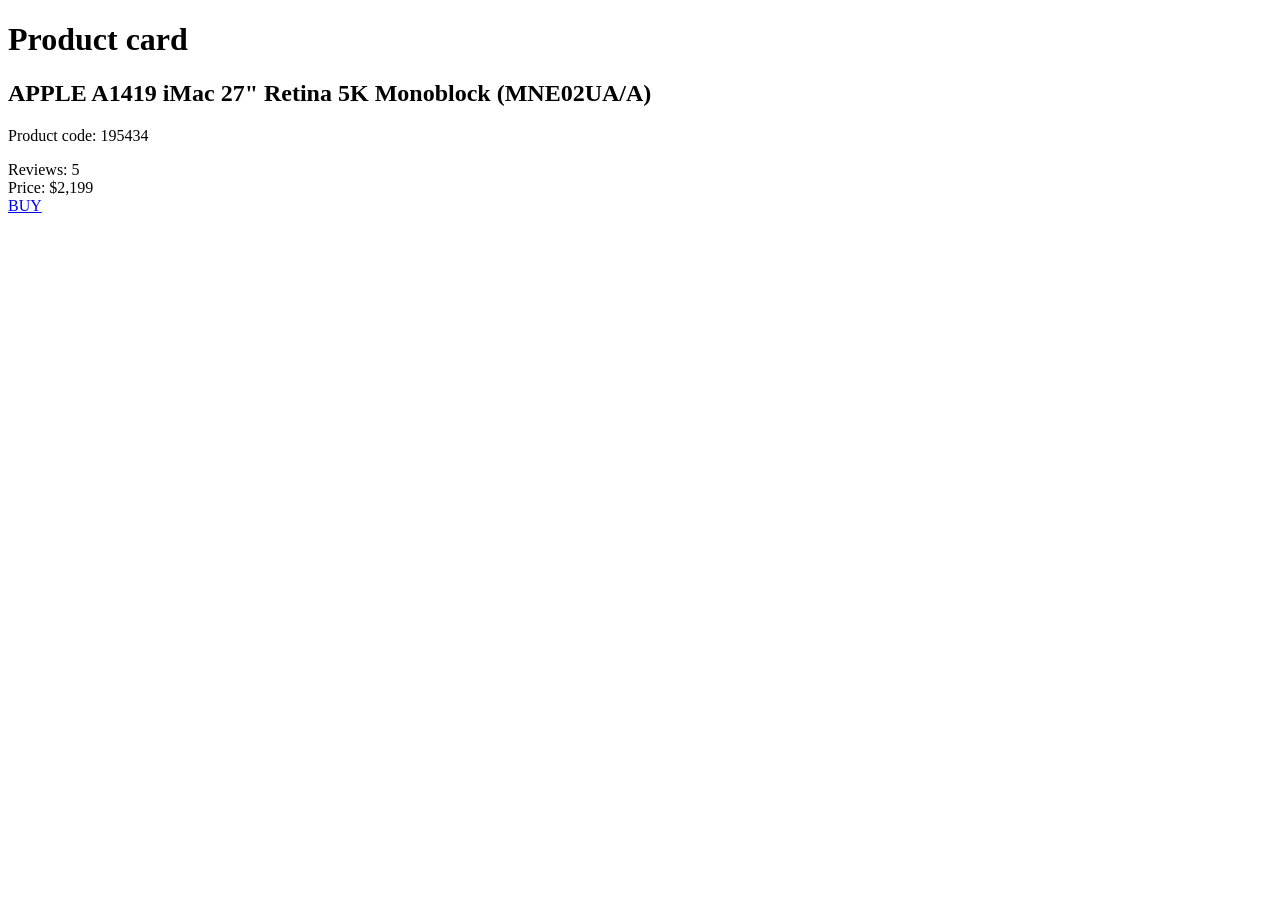
==== src/index.html @ 747be09f "card" ====
<!doctype html>
<html lang="en">

<head>
  <meta charset="UTF-8" />
  <meta name="viewport" content="width=device-width, initial-scale=1.0" />
  <title>Product card</title>

  <link href="https://fonts.googleapis.com/css2?family=Roboto:wght@400;500;700&display=swap" rel="stylesheet" />

  <link rel="stylesheet" href="./styles/index.scss" />
</head>

<body>
  <h1>Product card</h1>

  <section class="products">
    <div class="card" data-qa="card">
      <div class="card__image"></div>

      <h2 class="card__title">
        APPLE A1419 iMac 27" Retina 5K Monoblock (MNE02UA/A)
      </h2>

      <p class="card__code">Product code: 195434</p>

      <div class="card__stars">
        <div class="stars">
          <span class="stars__star stars__star--active"></span>
          <span class="stars__star stars__star--active"></span>
          <span class="stars__star stars__star--active"></span>
          <span class="stars__star stars__star--active"></span>
          <span class="stars__star"></span>
        </div>

        <span class="card__reviews">Reviews: 5</span>
      </div>

      <div class="card__price">
        <span class="card__price-label">Price:</span>
        <span class="card__price-value">$2,199</span>
      </div>

      <a href="#" class="card__buy" data-qa="hover">
        BUY
      </a>
    </div>
  </section>

  <script src="./main.js"></script>
</body>

</html>
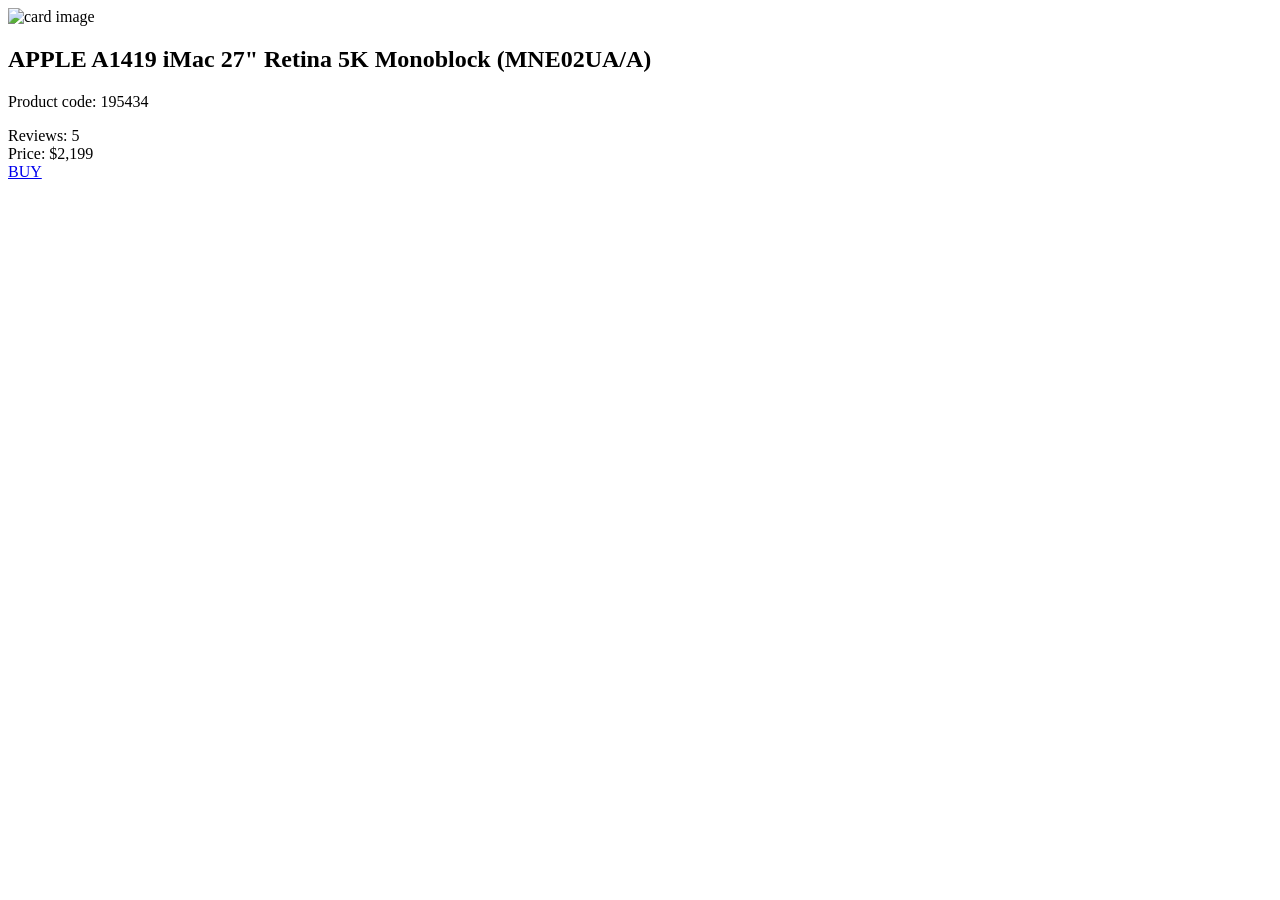
==== commit 746a4c61: "card" ====
--- a/src/index.html
+++ b/src/index.html
@@ -1,53 +1,70 @@
 <!doctype html>
 <html lang="en">
+  <head>
+    <meta charset="UTF-8" />
+    <meta
+      name="viewport"
+      content="width=device-width, initial-scale=1.0"
+    />
+    <title>Product card</title>
 
-<head>
-  <meta charset="UTF-8" />
-  <meta name="viewport" content="width=device-width, initial-scale=1.0" />
-  <title>Product card</title>
+    <link
+      href="https://fonts.googleapis.com/css2?family=Roboto:wght@400;500;700&display=swap"
+      rel="stylesheet"
+    />
 
-  <link href="https://fonts.googleapis.com/css2?family=Roboto:wght@400;500;700&display=swap" rel="stylesheet" />
+    <link
+      rel="stylesheet"
+      href="./styles/index.scss"
+    />
+  </head>
 
-  <link rel="stylesheet" href="./styles/index.scss" />
-</head>
+  <body>
+    <section class="products">
+      <div
+        class="card"
+        data-qa="card"
+      >
+        <img
+          src="./images/imac.jpeg"
+          alt="card image"
+          class="card__image"
+        />
 
-<body>
-  <h1>Product card</h1>
+        <h2 class="card__title">
+          APPLE A1419 iMac 27" Retina 5K Monoblock (MNE02UA/A)
+        </h2>
 
-  <section class="products">
-    <div class="card" data-qa="card">
-      <div class="card__image"></div>
+        <p class="card__code">Product code: 195434</p>
 
-      <h2 class="card__title">
-        APPLE A1419 iMac 27" Retina 5K Monoblock (MNE02UA/A)
-      </h2>
+        <div class="card__stars">
+          <div class="stars">
+            <span class="stars__star stars__star--active"></span>
+            <span class="stars__star stars__star--active"></span>
+            <span class="stars__star stars__star--active"></span>
+            <span class="stars__star stars__star--active"></span>
+            <span class="stars__star"></span>
+          </div>
 
-      <p class="card__code">Product code: 195434</p>
-
-      <div class="card__stars">
-        <div class="stars">
-          <span class="stars__star stars__star--active"></span>
-          <span class="stars__star stars__star--active"></span>
-          <span class="stars__star stars__star--active"></span>
-          <span class="stars__star stars__star--active"></span>
-          <span class="stars__star"></span>
+          <span class="card__reviews">Reviews: 5</span>
         </div>
 
-        <span class="card__reviews">Reviews: 5</span>
+        <div class="card__price">
+          <span class="card__price-label">Price:</span>
+
+          <span class="card__price-value">$2,199</span>
+        </div>
+
+        <a
+          href="#"
+          class="card__buy"
+          data-qa="hover"
+        >
+          BUY
+        </a>
       </div>
+    </section>
 
-      <div class="card__price">
-        <span class="card__price-label">Price:</span>
-        <span class="card__price-value">$2,199</span>
-      </div>
-
-      <a href="#" class="card__buy" data-qa="hover">
-        BUY
-      </a>
-    </div>
-  </section>
-
-  <script src="./main.js"></script>
-</body>
-
-</html>+    <script src="./main.js"></script>
+  </body>
+</html>
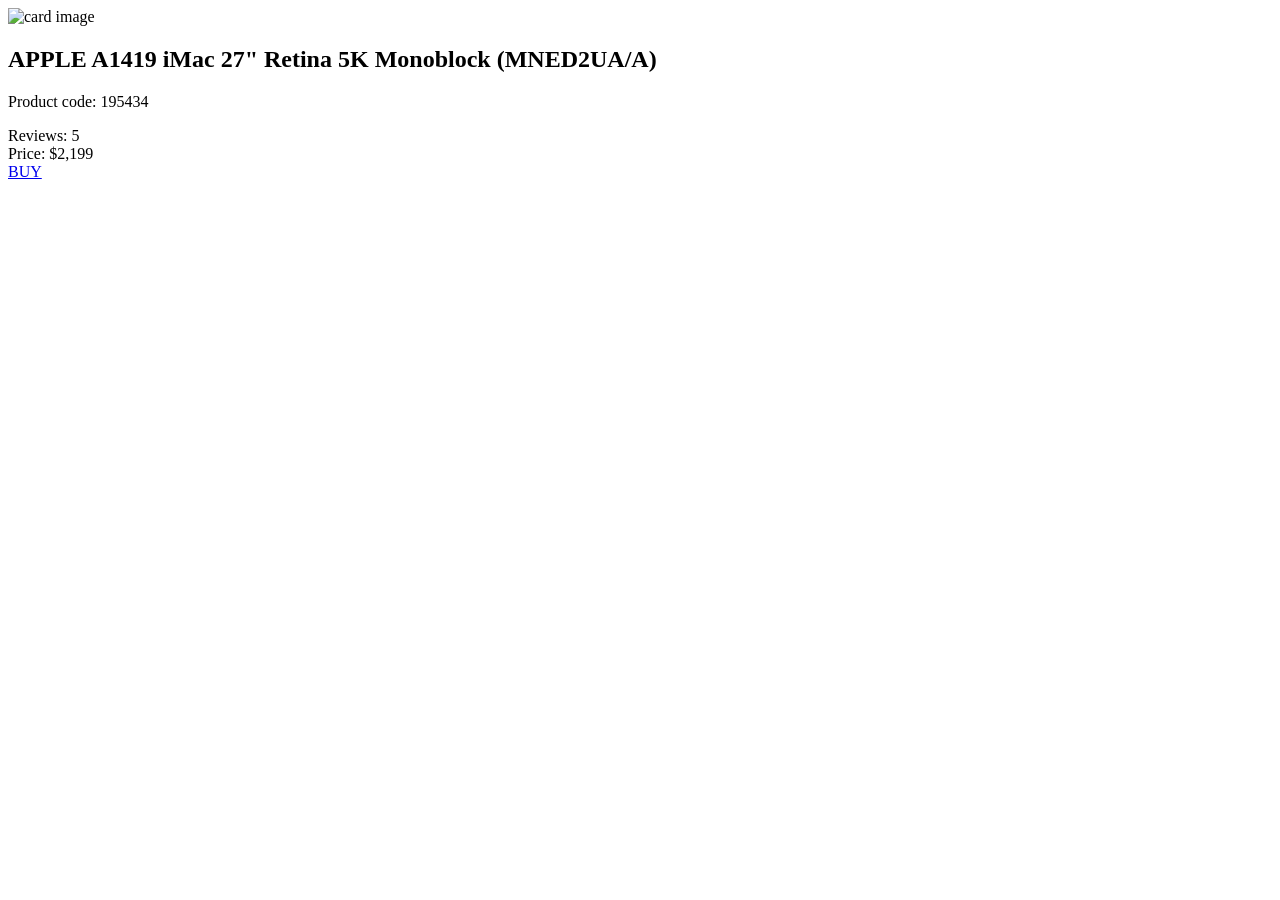
==== commit 59508ba6: "card" ====
--- a/src/index.html
+++ b/src/index.html
@@ -32,7 +32,7 @@
         />
 
         <h2 class="card__title">
-          APPLE A1419 iMac 27" Retina 5K Monoblock (MNE02UA/A)
+          APPLE A1419 iMac 27" Retina 5K Monoblock (MNED2UA/A)
         </h2>
 
         <p class="card__code">Product code: 195434</p>
